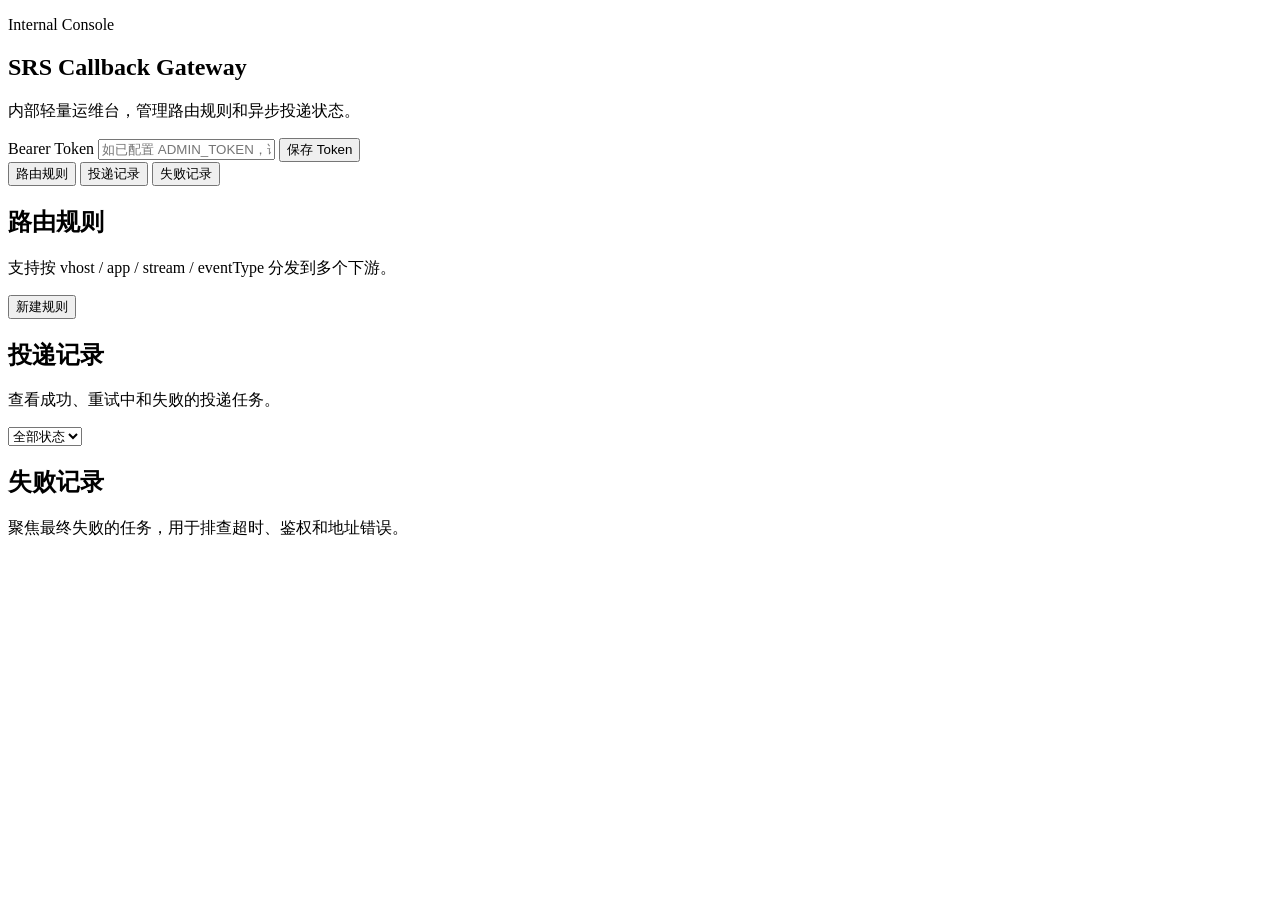
==== gateway/app/static/index.html @ 3af3d817 "first commit" ====
<!DOCTYPE html>
<html lang="zh-CN">
<head>
  <meta charset="UTF-8">
  <meta name="viewport" content="width=device-width, initial-scale=1.0">
  <title>SRS Callback Gateway</title>
  <link rel="stylesheet" href="/static/styles.css">
</head>
<body>
  <div class="shell">
    <aside class="sidebar">
      <div>
        <p class="eyebrow">Internal Console</p>
        <h1>SRS Callback Gateway</h1>
        <p class="muted">内部轻量运维台，管理路由规则和异步投递状态。</p>
      </div>
      <div class="token-card">
        <label for="adminToken">Bearer Token</label>
        <input id="adminToken" type="password" placeholder="如已配置 ADMIN_TOKEN，请填入">
        <button id="saveTokenButton" class="secondary">保存 Token</button>
      </div>
      <nav class="tabs">
        <button data-view="routes" class="active">路由规则</button>
        <button data-view="deliveries">投递记录</button>
        <button data-view="failures">失败记录</button>
      </nav>
    </aside>
    <main class="content">
      <section id="routesView" class="panel active">
        <div class="panel-header">
          <div>
            <h2>路由规则</h2>
            <p>支持按 vhost / app / stream / eventType 分发到多个下游。</p>
          </div>
          <button id="newRouteButton">新建规则</button>
        </div>
        <div id="routeFormContainer" class="card hidden"></div>
        <div id="routesTable" class="table-card"></div>
      </section>
      <section id="deliveriesView" class="panel">
        <div class="panel-header">
          <div>
            <h2>投递记录</h2>
            <p>查看成功、重试中和失败的投递任务。</p>
          </div>
          <select id="deliveryStatusFilter">
            <option value="">全部状态</option>
            <option value="pending">待处理</option>
            <option value="retrying">重试中</option>
            <option value="processing">处理中</option>
            <option value="succeeded">成功</option>
            <option value="failed">失败</option>
          </select>
        </div>
        <div id="deliveriesTable" class="table-card"></div>
      </section>
      <section id="failuresView" class="panel">
        <div class="panel-header">
          <div>
            <h2>失败记录</h2>
            <p>聚焦最终失败的任务，用于排查超时、鉴权和地址错误。</p>
          </div>
        </div>
        <div id="failuresTable" class="table-card"></div>
      </section>
    </main>
  </div>
  <script src="/static/app.js"></script>
</body>
</html>
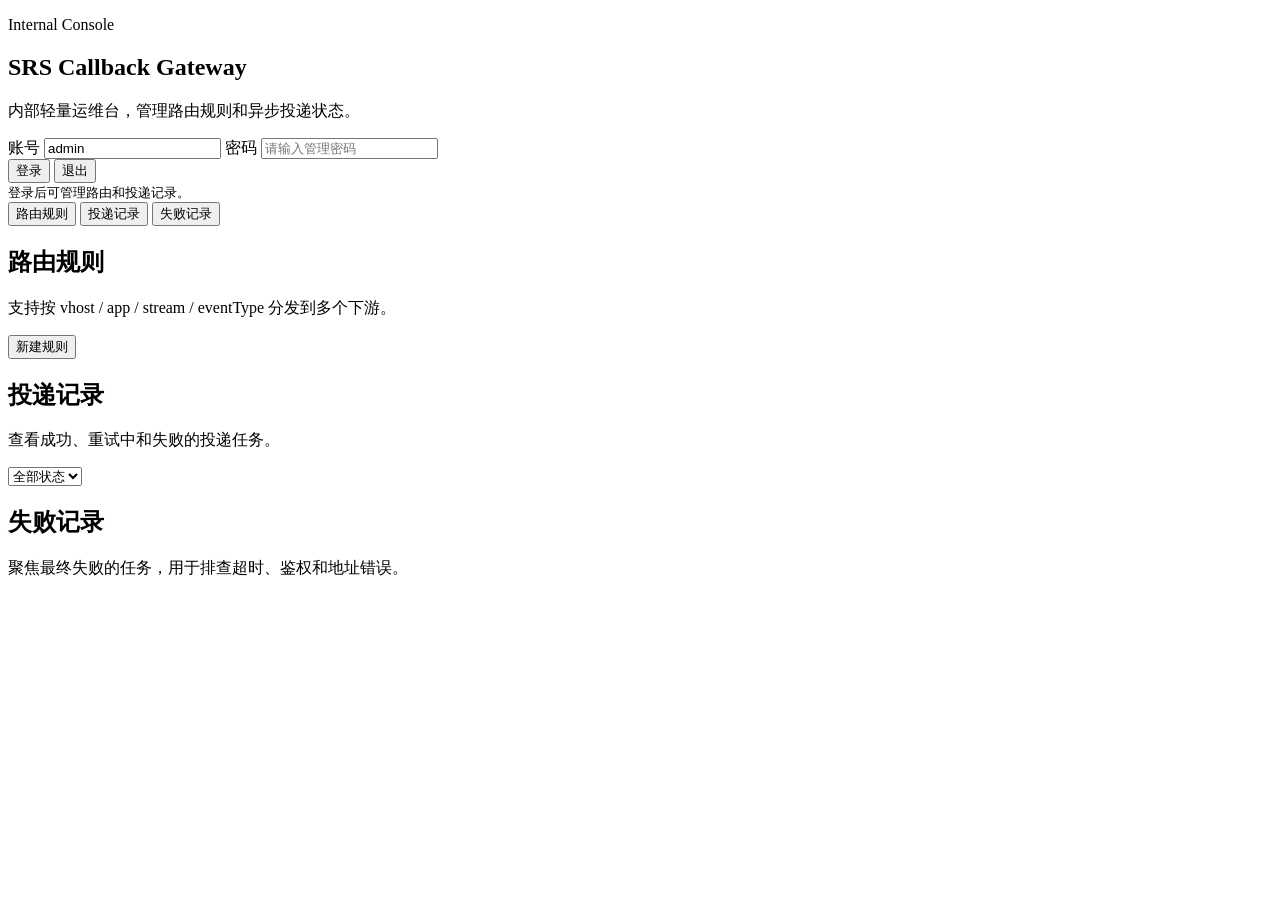
==== commit 59fa58b7: "Add admin authentication and login functionality - Introduced admin login endpoint with username and" ====
--- a/gateway/app/static/index.html
+++ b/gateway/app/static/index.html
@@ -7,7 +7,7 @@
   <link rel="stylesheet" href="/static/styles.css">
 </head>
 <body>
-  <div class="shell">
+  <div class="shell logged-out" id="adminShell">
     <aside class="sidebar">
       <div>
         <p class="eyebrow">Internal Console</p>
@@ -15,17 +15,23 @@
         <p class="muted">内部轻量运维台，管理路由规则和异步投递状态。</p>
       </div>
       <div class="token-card">
-        <label for="adminToken">Bearer Token</label>
-        <input id="adminToken" type="password" placeholder="如已配置 ADMIN_TOKEN，请填入">
-        <button id="saveTokenButton" class="secondary">保存 Token</button>
+        <label for="adminUsername">账号</label>
+        <input id="adminUsername" value="admin" autocomplete="username">
+        <label for="adminPassword">密码</label>
+        <input id="adminPassword" type="password" placeholder="请输入管理密码" autocomplete="current-password">
+        <div class="compact-actions">
+          <button id="loginButton" class="secondary">登录</button>
+          <button id="logoutButton" class="secondary" type="button">退出</button>
+        </div>
+        <small id="loginStatus" class="muted">登录后可管理路由和投递记录。</small>
       </div>
-      <nav class="tabs">
+      <nav class="tabs" id="adminTabs">
         <button data-view="routes" class="active">路由规则</button>
         <button data-view="deliveries">投递记录</button>
         <button data-view="failures">失败记录</button>
       </nav>
     </aside>
-    <main class="content">
+    <main class="content" id="adminContent">
       <section id="routesView" class="panel active">
         <div class="panel-header">
           <div>
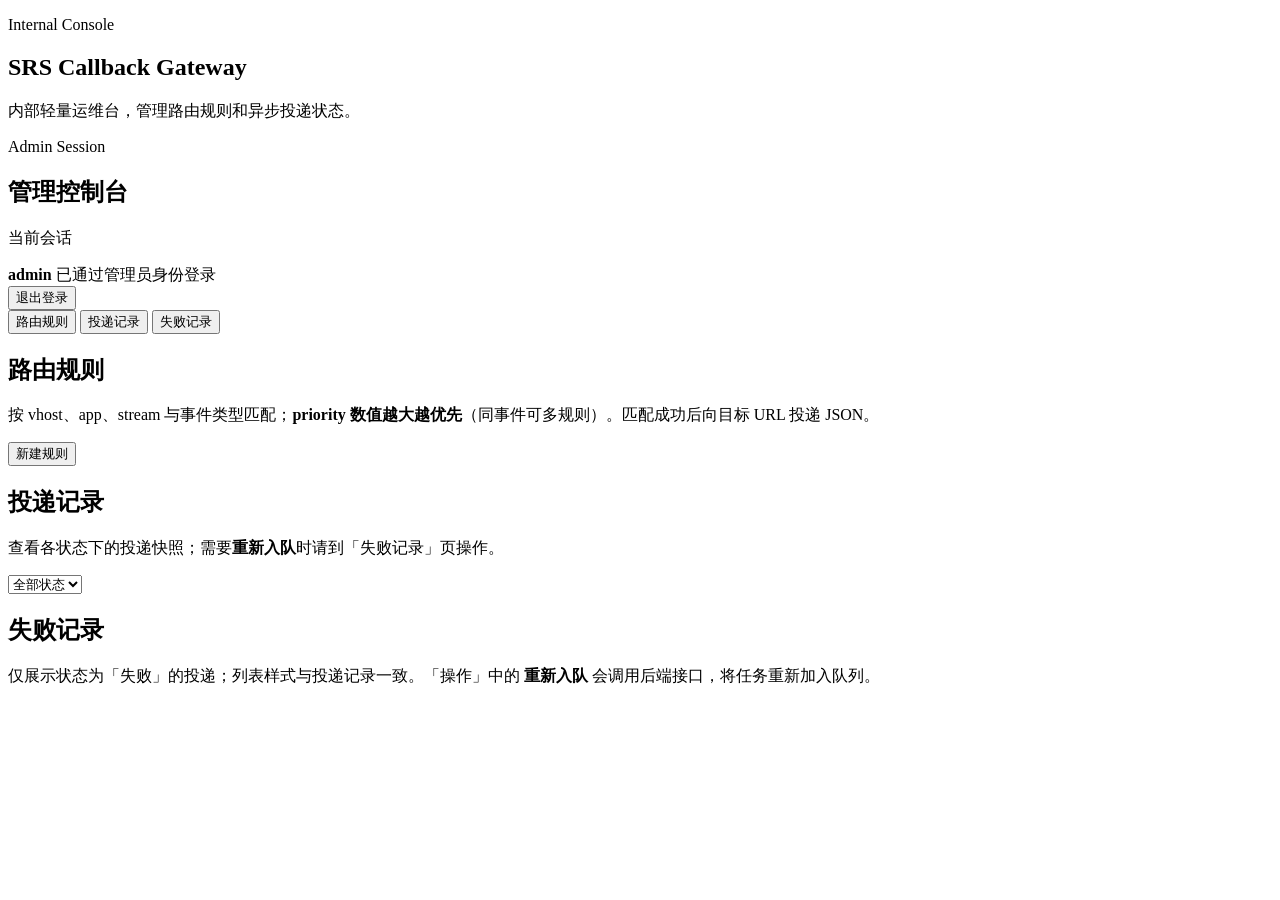
==== commit c61a312e: "Refactor login functionality and enhance UI - Updated the root endpoint to serve the login page inst" ====
--- a/gateway/app/static/index.html
+++ b/gateway/app/static/index.html
@@ -7,38 +7,41 @@
   <link rel="stylesheet" href="/static/styles.css">
 </head>
 <body>
-  <div class="shell logged-out" id="adminShell">
+  <div class="shell" id="adminShell">
     <aside class="sidebar">
-      <div>
+      <div class="brand-block">
         <p class="eyebrow">Internal Console</p>
         <h1>SRS Callback Gateway</h1>
         <p class="muted">内部轻量运维台，管理路由规则和异步投递状态。</p>
       </div>
-      <div class="token-card">
-        <label for="adminUsername">账号</label>
-        <input id="adminUsername" value="admin" autocomplete="username">
-        <label for="adminPassword">密码</label>
-        <input id="adminPassword" type="password" placeholder="请输入管理密码" autocomplete="current-password">
-        <div class="compact-actions">
-          <button id="loginButton" class="secondary">登录</button>
-          <button id="logoutButton" class="secondary" type="button">退出</button>
+      <div class="token-card auth-card">
+        <div class="auth-card-copy">
+          <p class="auth-kicker">Admin Session</p>
+          <h2>管理控制台</h2>
         </div>
-        <small id="loginStatus" class="muted">登录后可管理路由和投递记录。</small>
+        <div id="sessionPanel" class="session-panel">
+          <div class="session-meta">
+            <p class="session-label">当前会话</p>
+            <strong id="sessionUsername">admin</strong>
+            <span class="session-note">已通过管理员身份登录</span>
+          </div>
+          <button type="button" id="logoutButton" class="session-logout">退出登录</button>
+        </div>
       </div>
-      <nav class="tabs" id="adminTabs">
+      <nav class="tabs">
         <button data-view="routes" class="active">路由规则</button>
         <button data-view="deliveries">投递记录</button>
         <button data-view="failures">失败记录</button>
       </nav>
     </aside>
-    <main class="content" id="adminContent">
+    <main class="content">
       <section id="routesView" class="panel active">
         <div class="panel-header">
           <div>
             <h2>路由规则</h2>
-            <p>支持按 vhost / app / stream / eventType 分发到多个下游。</p>
+            <p>按 vhost、app、stream 与事件类型匹配；<strong>priority 数值越大越优先</strong>（同事件可多规则）。匹配成功后向目标 URL 投递 JSON。</p>
           </div>
-          <button id="newRouteButton">新建规则</button>
+          <button type="button" id="newRouteButton">新建规则</button>
         </div>
         <div id="routeFormContainer" class="card hidden"></div>
         <div id="routesTable" class="table-card"></div>
@@ -47,7 +50,7 @@
         <div class="panel-header">
           <div>
             <h2>投递记录</h2>
-            <p>查看成功、重试中和失败的投递任务。</p>
+            <p>查看各状态下的投递快照；需要<strong>重新入队</strong>时请到「失败记录」页操作。</p>
           </div>
           <select id="deliveryStatusFilter">
             <option value="">全部状态</option>
@@ -64,7 +67,7 @@
         <div class="panel-header">
           <div>
             <h2>失败记录</h2>
-            <p>聚焦最终失败的任务，用于排查超时、鉴权和地址错误。</p>
+            <p>仅展示状态为「失败」的投递；列表样式与投递记录一致。「操作」中的 <strong>重新入队</strong> 会调用后端接口，将任务重新加入队列。</p>
           </div>
         </div>
         <div id="failuresTable" class="table-card"></div>
